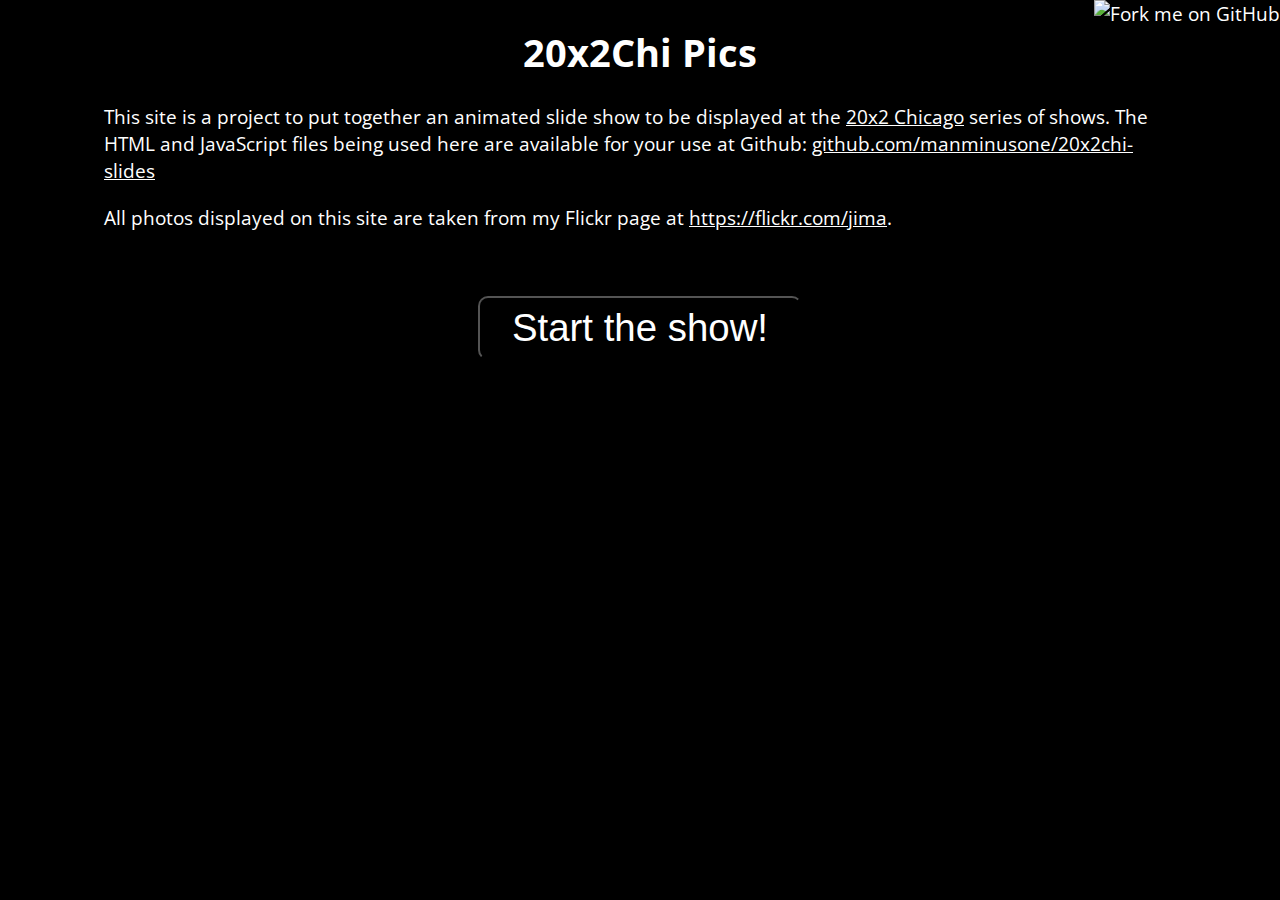
==== docs/index.html @ e88155de "Added docs directory" ====
<!DOCTYPE html>
<html>
<head>
	<meta name="viewport" content="width=device-width, initial-scale=1">
	<link href="https://fonts.googleapis.com/css?family=Open+Sans" rel="stylesheet">
	<style>
		body { 
			background: #000; 
			color: #fff; 
			font-family:  'Open Sans',Arial,Helvetica,sans-serif; 
			padding-left: 5em; 
			padding-right: 5em; 
			font-size: larger;
		}
		a:link { color: #fff; }
		a:hover { color: #f00; }
		a:visited { color: #fff; }

		button { background: #000; color: #fff; border-radius: 10px; font-size: 2em; padding: 8px 32px; }

	</style>
</head>
<body>

	<a href="https://github.com/manminusone/20x2chi-slides"><img style="position: absolute; top: 0; right: 0; border: 0;" src="https://s3.amazonaws.com/github/ribbons/forkme_right_orange_ff7600.png" alt="Fork me on GitHub"></a>
	<div style="text-align: center">
		<h1> 20x2Chi Pics </h1>
	</div>

	<p> This site is a project to put together an animated slide show to be displayed at the <a href="http://20x2chi.org/">20x2 Chicago</a> series of shows. The HTML and JavaScript files being used here are available for your use at Github: <a href="https://github.com/manminusone/20x2chi-slides">github.com/manminusone/20x2chi-slides</a> </p>

	<p> All photos displayed on this site are taken from my Flickr page at <a href="https://flickr.com/jima">https://flickr.com/jima</a>.  </p>

	<p> &nbsp; </p>
	<p style="text-align: center">  <button onClick="window.open('index.html','_blank','width='+screen.width+',height='+screen.height+',top=0,left=0,menubar=no,toolbar=no,location=nopersonalbar=no,status=no'); return false;"> Start the show! </button> </p>


</body>
</html>
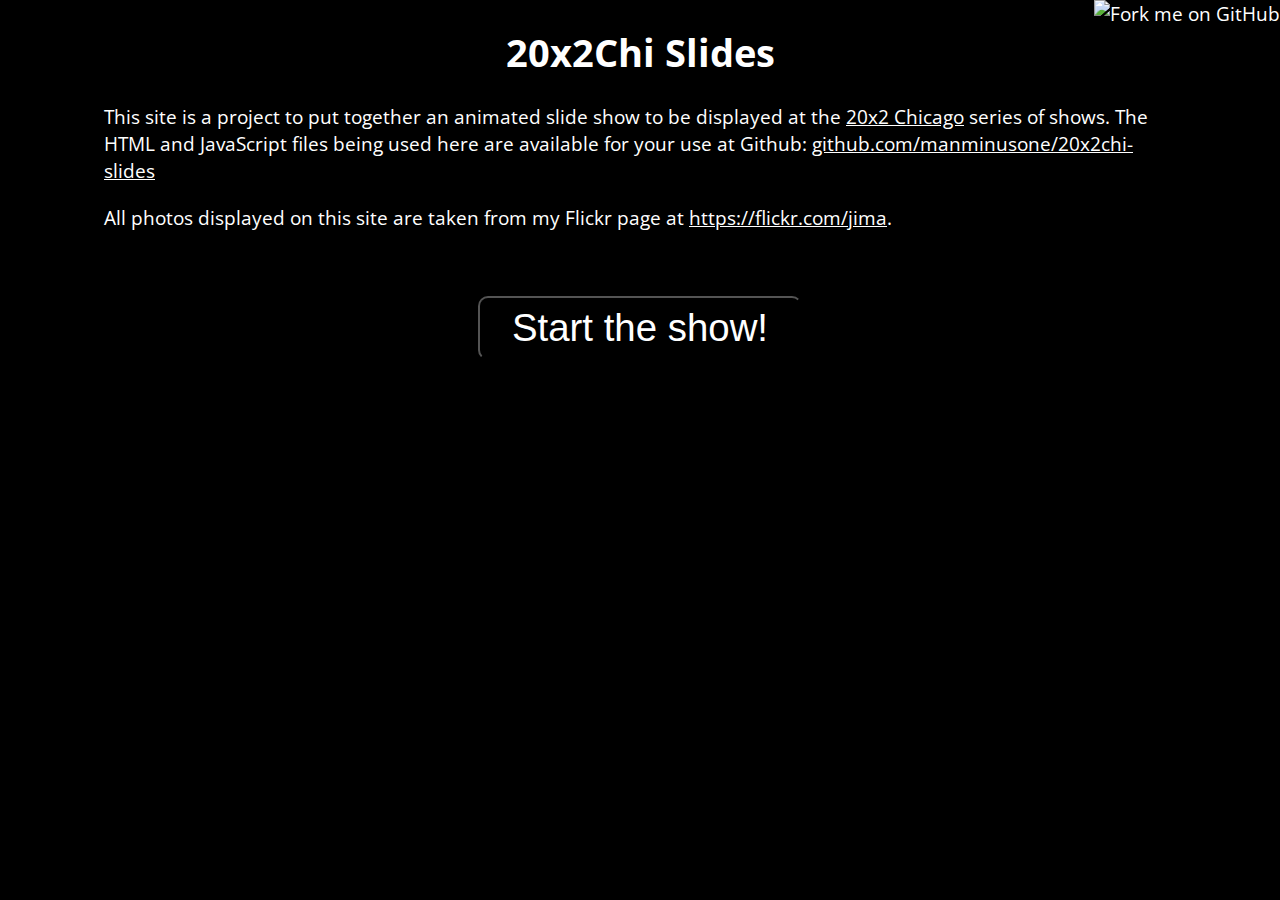
==== commit 2309ad9e: "Slides, not docs" ====
--- a/docs/index.html
+++ b/docs/index.html
@@ -24,7 +24,7 @@
 
 	<a href="https://github.com/manminusone/20x2chi-slides"><img style="position: absolute; top: 0; right: 0; border: 0;" src="https://s3.amazonaws.com/github/ribbons/forkme_right_orange_ff7600.png" alt="Fork me on GitHub"></a>
 	<div style="text-align: center">
-		<h1> 20x2Chi Pics </h1>
+		<h1> 20x2Chi Slides </h1>
 	</div>
 
 	<p> This site is a project to put together an animated slide show to be displayed at the <a href="http://20x2chi.org/">20x2 Chicago</a> series of shows. The HTML and JavaScript files being used here are available for your use at Github: <a href="https://github.com/manminusone/20x2chi-slides">github.com/manminusone/20x2chi-slides</a> </p>
@@ -36,4 +36,4 @@
 
 
 </body>
-</html>+</html>
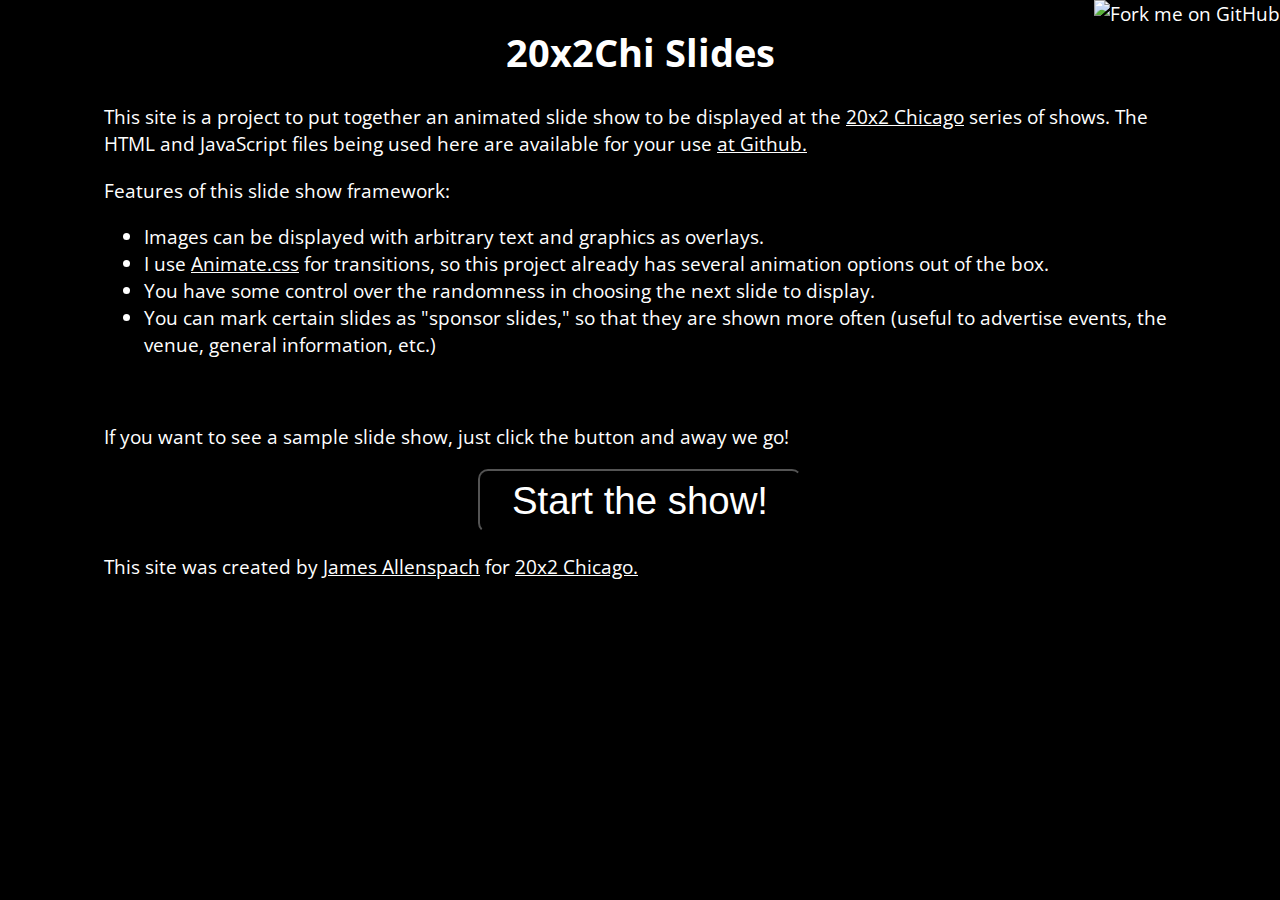
==== commit f566fedf: "Many changes, including new demo code" ====
--- a/docs/index.html
+++ b/docs/index.html
@@ -10,13 +10,20 @@
 			font-family:  'Open Sans',Arial,Helvetica,sans-serif; 
 			padding-left: 5em; 
 			padding-right: 5em; 
-			font-size: larger;
+
 		}
 		a:link { color: #fff; }
 		a:hover { color: #f00; }
 		a:visited { color: #fff; }
 
-		button { background: #000; color: #fff; border-radius: 10px; font-size: 2em; padding: 8px 32px; }
+		button { background: #000; color: #fff; border-radius: 3px; font-size: 1em; padding: 8px 32px; }
+
+		@media only screen and (min-width: 768px) {
+			body { font-size: larger; }
+			button { background: #000; color: #fff; border-radius: 10px; font-size: 2em; padding: 8px 32px; }
+
+		}
+
 
 	</style>
 </head>
@@ -27,13 +34,24 @@
 		<h1> 20x2Chi Slides </h1>
 	</div>
 
-	<p> This site is a project to put together an animated slide show to be displayed at the <a href="http://20x2chi.org/">20x2 Chicago</a> series of shows. The HTML and JavaScript files being used here are available for your use at Github: <a href="https://github.com/manminusone/20x2chi-slides">github.com/manminusone/20x2chi-slides</a> </p>
+	<p> This site is a project to put together an animated slide show to be displayed at the <a href="http://20x2chi.org/">20x2 Chicago</a> series of shows. The HTML and JavaScript files being used here are available for your use <a href="https://github.com/manminusone/20x2chi-slides">at Github.</a> </p>
 
-	<p> All photos displayed on this site are taken from my Flickr page at <a href="https://flickr.com/jima">https://flickr.com/jima</a>.  </p>
+	<p> Features of this slide show framework:
+
+		<ul>
+			<li> Images can be displayed with arbitrary text and graphics as overlays. </li>
+			<li> I use <a href="https://daneden.github.io/animate.css/">Animate.css</a> for transitions, so this project already has several animation options out of the box. </li>
+			<li> You have some control over the randomness in choosing the next slide to display. </li>
+			<li> You can mark certain slides as "sponsor slides," so that they are shown more often (useful to advertise events, the venue, general information, etc.) </li>
+		</ul>
+	</p>
+
 
 	<p> &nbsp; </p>
-	<p style="text-align: center">  <button onClick="window.open('index.html','_blank','width='+screen.width+',height='+screen.height+',top=0,left=0,menubar=no,toolbar=no,location=nopersonalbar=no,status=no'); return false;"> Start the show! </button> </p>
+	<p> If you want to see a sample slide show, just click the button and away we go! </p>
+	<p style="text-align: center">  <button onClick="window.open('demo.html','_blank','width='+screen.width+',height='+screen.height+',top=0,left=0,menubar=no,toolbar=no,location=nopersonalbar=no,status=no'); return false;"> Start the show! </button> </p>
 
+	<p> This site was created by <a href="http://www.empty-handed.com/"">James Allenspach</a> for <a href="http://20x2chicago.org/">20x2 Chicago.</a> 
 
 </body>
 </html>
